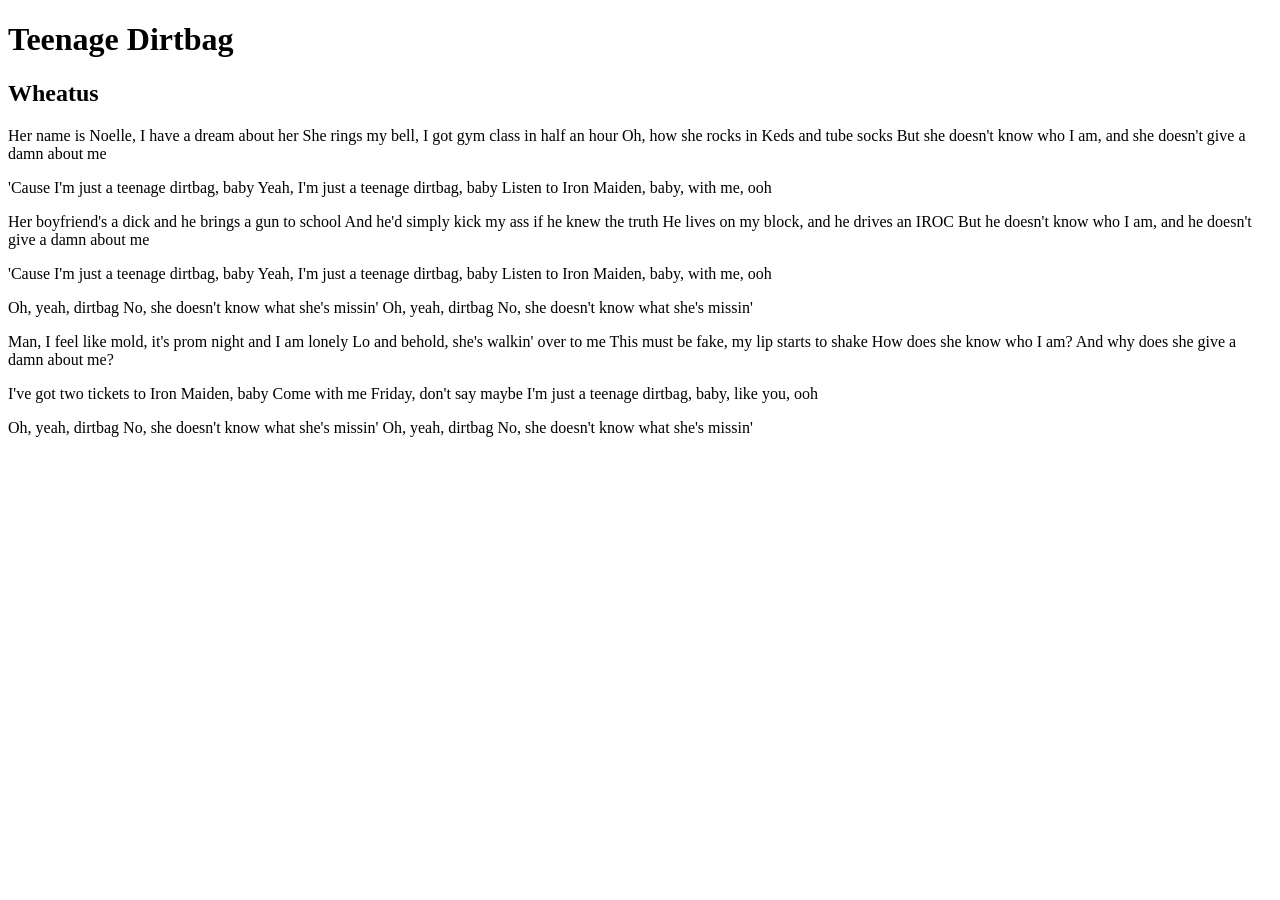
==== css Project/index.html @ f87d5286 "Add files via upload" ====
<!DOCTYPE html>
<html lang="en">
<head>
    <meta charset='UTF-8'> 
    <meta name="viewport" content="width=device-width, initial-scale=1"> 
    <title>Teenage Dirtbag - CSS Assignment</title>
    <meta name="description" content="Song Lyric assignment for Comp1002">
    <meta name="robots" content="nofollow, noindex"> 
</head>
    <body>
        <header>
            <h1>Teenage Dirtbag</h1>
            <h2>Wheatus</h2>
        </header>
        <main>
            <p>Her name is Noelle, I have a dream about her
            She rings my bell, I got gym class in half an hour
            Oh, how she rocks in Keds and tube socks
            But she doesn't know who I am, and she doesn't give a damn about me</p>

            <p>'Cause I'm just a teenage dirtbag, baby
            Yeah, I'm just a teenage dirtbag, baby
            Listen to Iron Maiden, baby, with me, ooh</p>

            <p>Her boyfriend's a dick and he brings a gun to school
            And he'd simply kick my ass if he knew the truth
            He lives on my block, and he drives an IROC
            But he doesn't know who I am, and he doesn't give a damn about me</p>

            <p>'Cause I'm just a teenage dirtbag, baby
            Yeah, I'm just a teenage dirtbag, baby
            Listen to Iron Maiden, baby, with me, ooh</p>

            <p>Oh, yeah, dirtbag
            No, she doesn't know what she's missin'
            Oh, yeah, dirtbag
            No, she doesn't know what she's missin'</p>

            <p>Man, I feel like mold, it's prom night and I am lonely
            Lo and behold, she's walkin' over to me
            This must be fake, my lip starts to shake
            How does she know who I am? And why does she give a damn about me?</p>

            <p>I've got two tickets to Iron Maiden, baby
            Come with me Friday, don't say maybe
            I'm just a teenage dirtbag, baby, like you, ooh</p>

            <p>Oh, yeah, dirtbag
            No, she doesn't know what she's missin'
            Oh, yeah, dirtbag
            No, she doesn't know what she's missin'</p>

        </main>
    </body>
</html>
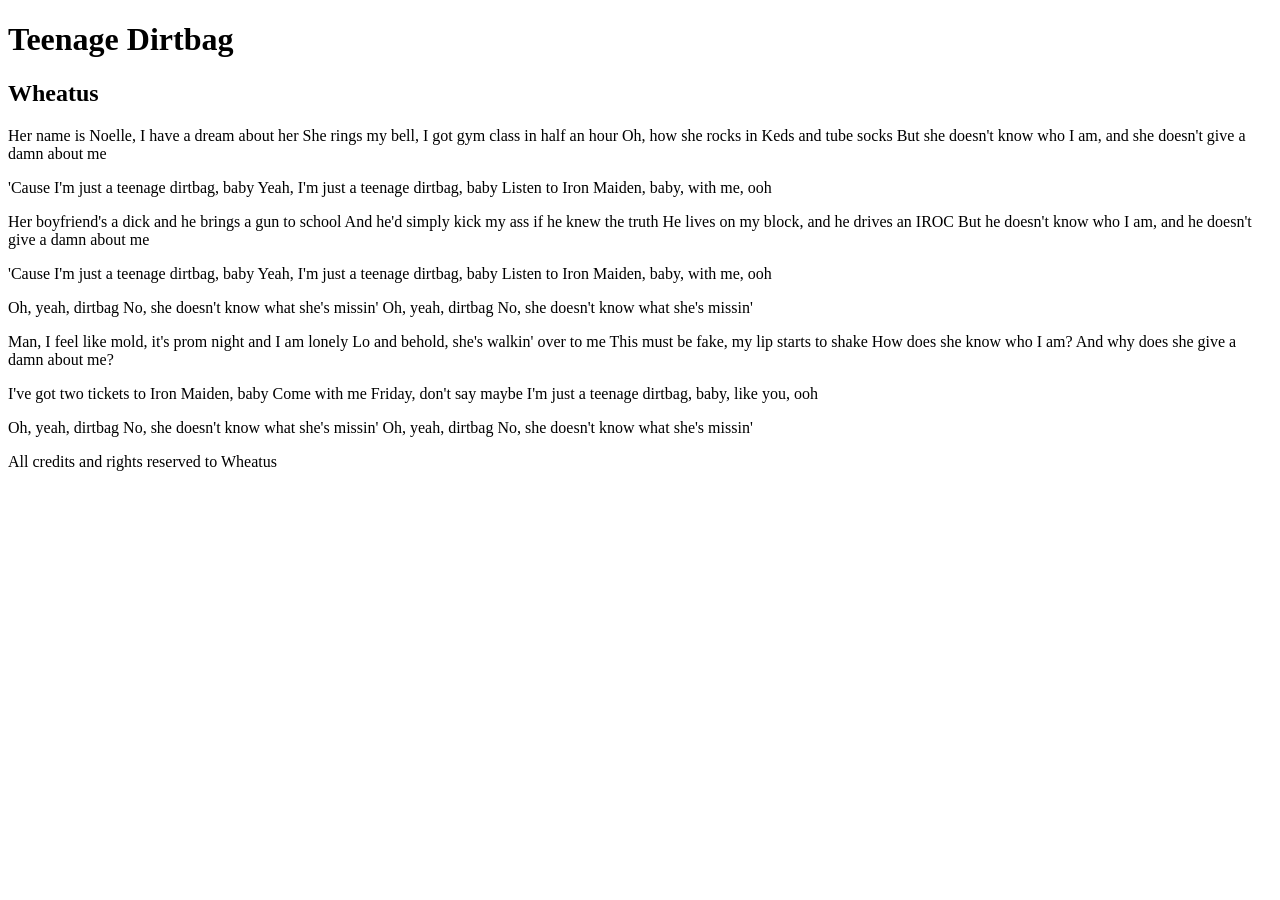
==== commit 5d8c4703: "html body, header and footer added" ====
--- a/css Project/index.html
+++ b/css Project/index.html
@@ -51,5 +51,8 @@
             No, she doesn't know what she's missin'</p>
 
         </main>
+        <footer>
+        <p>All credits and rights reserved to Wheatus</p>
+        </footer>
     </body>
 </html>
